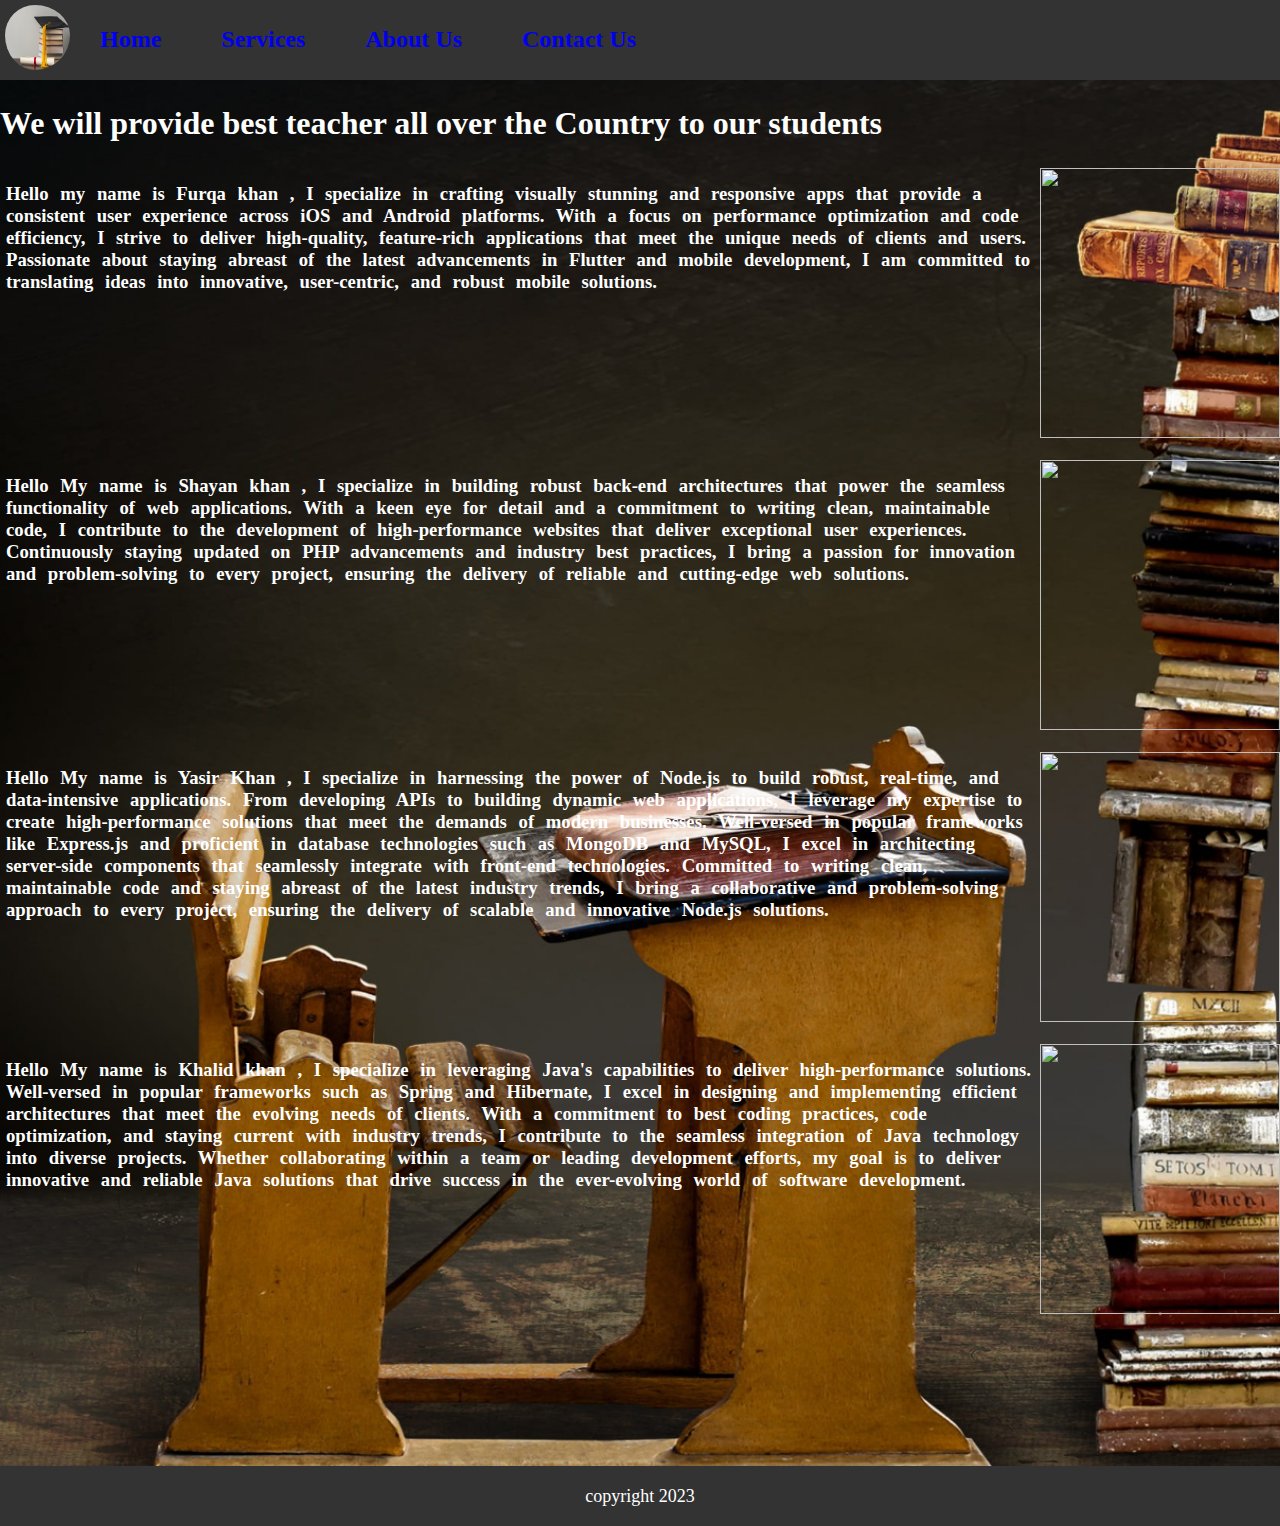
==== services.html @ 9e8f06bf "msg" ====
<!DOCTYPE html>
<html lang="en">

<head>
    <meta charset="UTF-8">
    <meta name="viewport" content="width=device-width, initial-scale=1.0">
    <link rel="stylesheet" href="style.css">
    <title>services</title>
</head>
<style>
    a {
        text-decoration: none;
    }

    a:visited {
        color: white;
    }

    h1 {
        color: white;
    }
</style>

<body>
    <div class="menu">
        <img src="1.jpg" class="logoImg">
        <ul>
            <li><a href="index.html">Home</a></li>
            <li><a href="#">Services</a></li>
            <li><a href="about.html">About Us</a></li>
            <li><a href="contact.html">Contact Us</a></li>
        </ul>
    </div>

    <h1>We will provide best teacher all over the Country to our students</h1>
    <div class="content1">
        <h3> Hello my name is Furqa khan , I specialize in crafting visually stunning and responsive
            apps that provide a consistent user experience across iOS and Android platforms. With a
            focus on performance optimization and code efficiency, I strive to deliver high-quality,
            feature-rich applications that meet the unique needs of clients and users. Passionate
            about staying abreast of the latest advancements in Flutter and mobile development,
            I am committed to translating ideas into innovative, user-centric, and robust mobile
            solutions. </h3>
        <img src="3.JPG" class="imgs">

    </div>
    <br>
    <div class="content1">
        <h3>Hello My name is Shayan khan , I specialize in building robust back-end architectures
            that power the seamless functionality of web applications. With a keen eye for detail
            and a commitment to writing clean, maintainable code, I contribute to the development
            of high-performance websites that deliver exceptional user experiences. Continuously
            staying updated on PHP advancements and industry best practices, I bring a passion
            for innovation and problem-solving to every project, ensuring the delivery of reliable
            and cutting-edge web solutions. </h3>
        <img src="4.JPG" class="imgs">
    </div>
    <br>
    <div class="content1">
        <h3>Hello My name is Yasir Khan , I specialize in harnessing the power of Node.js to
            build robust, real-time, and data-intensive applications.
            From developing APIs to building dynamic web applications,
            I leverage my expertise to create high-performance solutions that
            meet the demands of modern businesses. Well-versed in popular frameworks
            like Express.js and proficient in database technologies such as MongoDB and MySQL,
            I excel in architecting server-side components that seamlessly integrate with
            front-end technologies. Committed to writing clean, maintainable code and staying
            abreast of the latest industry trends, I bring a collaborative and problem-solving
            approach to every project, ensuring the delivery of scalable and innovative Node.js
            solutions. </h3>
        <img src="5.JPG" class="imgs">
    </div>
    <br>
    <div class="content1">
        <h3>Hello My name is Khalid khan , I specialize in leveraging Java's capabilities to deliver
            high-performance solutions. Well-versed in popular frameworks such as Spring and Hibernate,
            I excel in designing and implementing efficient architectures that meet the evolving needs
            of clients. With a commitment to best coding practices, code optimization, and staying
            current with industry trends, I contribute to the seamless integration of Java technology
            into diverse projects. Whether collaborating within a team or leading development efforts,
            my goal is to deliver innovative and reliable Java solutions that drive success in the
            ever-evolving world of software development. </h3>
        <img src="6.JPG" class="imgs">
    </div>

    <footer class="contactfooter">copyright 2023</footer>
</body>

</html>
---- style.css ----
body {
    margin: 0;
    padding: 0;
    background-image: url('7.jpg');
	background-repeat: no-repeat;
	background-size: cover;
}

.menu {
    background-color: #333;
    width: 100%;
    height: 80px;
    display: inline-block;
}

.menu ul li {
    list-style-type: none;
    float: left;
    padding: 10px 30px;
    font-size: x-large;
    font-weight: 600;
}

.menu ul li:hover {
    background-color:gray;
    border-radius: 20px;
}

.logoImg {
    float: left;
    height: 65px;
    width: 65px;
    border-radius: 90px;
    padding-left: 5px;
    padding-top: 5px;
}

.content0 {
    text-align: center;
    color: white;
font-weight: bold;
text-shadow: 5px 4px 5px black;
}

.homeimg {
    padding-top: 4px;
    width: 300px;
    height: 400px;
}

.imgs {
    padding-top: 4px;
    width: 240px;
    height: 270px;

}

.content1 {
    color: white;
    padding-left: 6px;
    display: flex;
    justify-content: space-between;
    word-spacing: 7px;

}

.contactpage {
    text-align: center;
    color: white;
}

.mbl {
    margin-left: 35px;
    font-size: large;
    background-color: rgb(235, 227, 227);
    border-radius: 15px;
}

.tele {
    font-size: large;
    background-color: rgb(235, 227, 227);
    border-radius: 15px
}

.gmail {
    margin-left: 77px;
    font-size: large;
    background-color: rgb(235, 227, 227);
    border-radius: 15px
}

.linkedIn {
    margin-left: 60px;
    font-size: large;
    background-color: rgb(235, 227, 227);
    border-radius: 15px
}
.facebook{
    margin-left: 43px;
    font-size: large;
    background-color: rgb(235, 227, 227);
    border-radius: 15px
}

.style {
    font-size: larger;
    font-weight: 500;
}

.contactfooter {
    text-align: center;
    border: 2px;
    height: 40px;
    background-color: #333;
    color: white;
    padding-top: 20px;
    font-size: large;
    margin-top: 152px;
}
.aboutheading:hover{
background-color: lightgreen;
color: gray;
width: 30%;
border-radius: 20px;
}
.aboutheading2:hover{
    background-color: lightgreen;
    color: gray;
    width: 55%;
    height: 40px;
    border-radius: 20px;
    }
    
    .btn{

        width: 90px;
        height: 40px;
        border-radius: 19px;
        font-size: x-large;
        background-color: #333;
    }
    .btn:hover{
        background-color: gray;
    }
    .reg {
        text-align: center;
        font-weight: bold;
    }
    .login{
        text-align: center;
        margin-top: 80px;
    }
    .l1{
        font-size: large;
        border-radius: 15px;
    height: 30px;
    }
    .l2{
        font-size: large;
        border-radius: 15px;
    height: 30px;
    }
    .l2:hover{
        background-color: grey;
    }
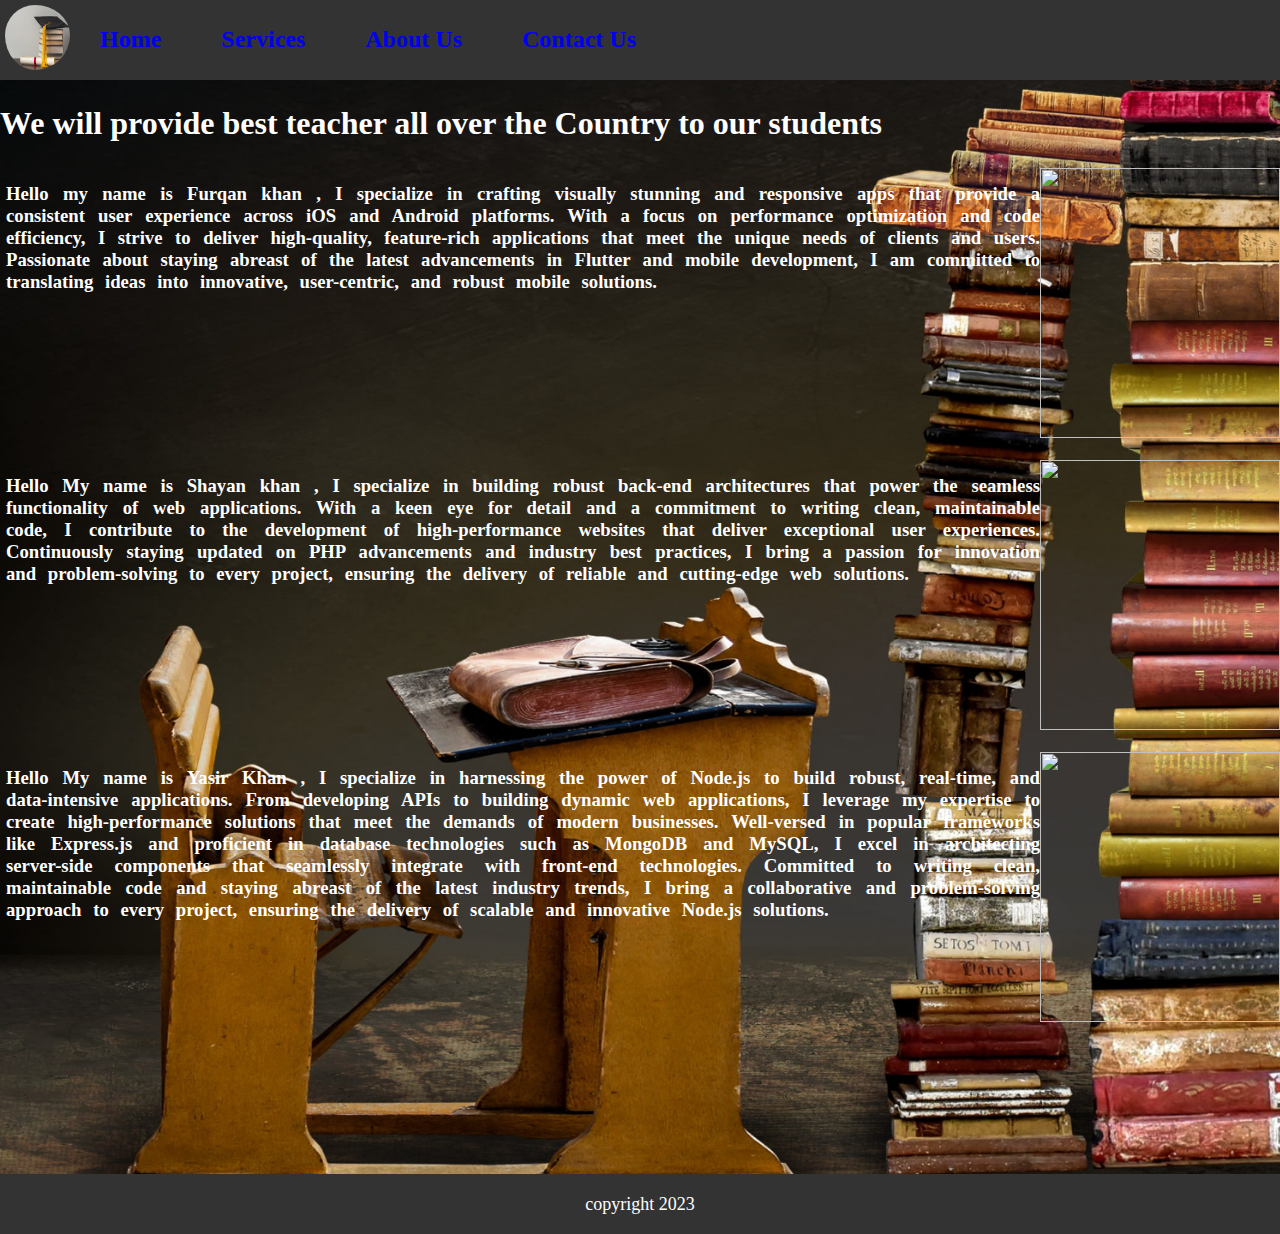
==== commit 66aa07e9: "commit" ====
--- a/services.html
+++ b/services.html
@@ -34,7 +34,7 @@
 
     <h1>We will provide best teacher all over the Country to our students</h1>
     <div class="content1">
-        <h3> Hello my name is Furqa khan , I specialize in crafting visually stunning and responsive
+        <h3> Hello my name is <strong>Furqan khan</strong>  , I specialize in crafting visually stunning and responsive
             apps that provide a consistent user experience across iOS and Android platforms. With a
             focus on performance optimization and code efficiency, I strive to deliver high-quality,
             feature-rich applications that meet the unique needs of clients and users. Passionate
@@ -46,7 +46,7 @@
     </div>
     <br>
     <div class="content1">
-        <h3>Hello My name is Shayan khan , I specialize in building robust back-end architectures
+        <h3>Hello My name is <strong>Shayan khan</strong> , I specialize in building robust back-end architectures
             that power the seamless functionality of web applications. With a keen eye for detail
             and a commitment to writing clean, maintainable code, I contribute to the development
             of high-performance websites that deliver exceptional user experiences. Continuously
@@ -57,7 +57,7 @@
     </div>
     <br>
     <div class="content1">
-        <h3>Hello My name is Yasir Khan , I specialize in harnessing the power of Node.js to
+        <h3>Hello My name is <strong>Yasir Khan</strong>  , I specialize in harnessing the power of Node.js to
             build robust, real-time, and data-intensive applications.
             From developing APIs to building dynamic web applications,
             I leverage my expertise to create high-performance solutions that
@@ -70,17 +70,7 @@
             solutions. </h3>
         <img src="5.JPG" class="imgs">
     </div>
-    <br>
-    <div class="content1">
-        <h3>Hello My name is Khalid khan , I specialize in leveraging Java's capabilities to deliver
-            high-performance solutions. Well-versed in popular frameworks such as Spring and Hibernate,
-            I excel in designing and implementing efficient architectures that meet the evolving needs
-            of clients. With a commitment to best coding practices, code optimization, and staying
-            current with industry trends, I contribute to the seamless integration of Java technology
-            into diverse projects. Whether collaborating within a team or leading development efforts,
-            my goal is to deliver innovative and reliable Java solutions that drive success in the
-            ever-evolving world of software development. </h3>
-        <img src="6.JPG" class="imgs">
+    
     </div>
 
     <footer class="contactfooter">copyright 2023</footer>
--- a/style.css
+++ b/style.css
@@ -61,6 +61,7 @@
     display: flex;
     justify-content: space-between;
     word-spacing: 7px;
+    text-align: justify;
 
 }
 
